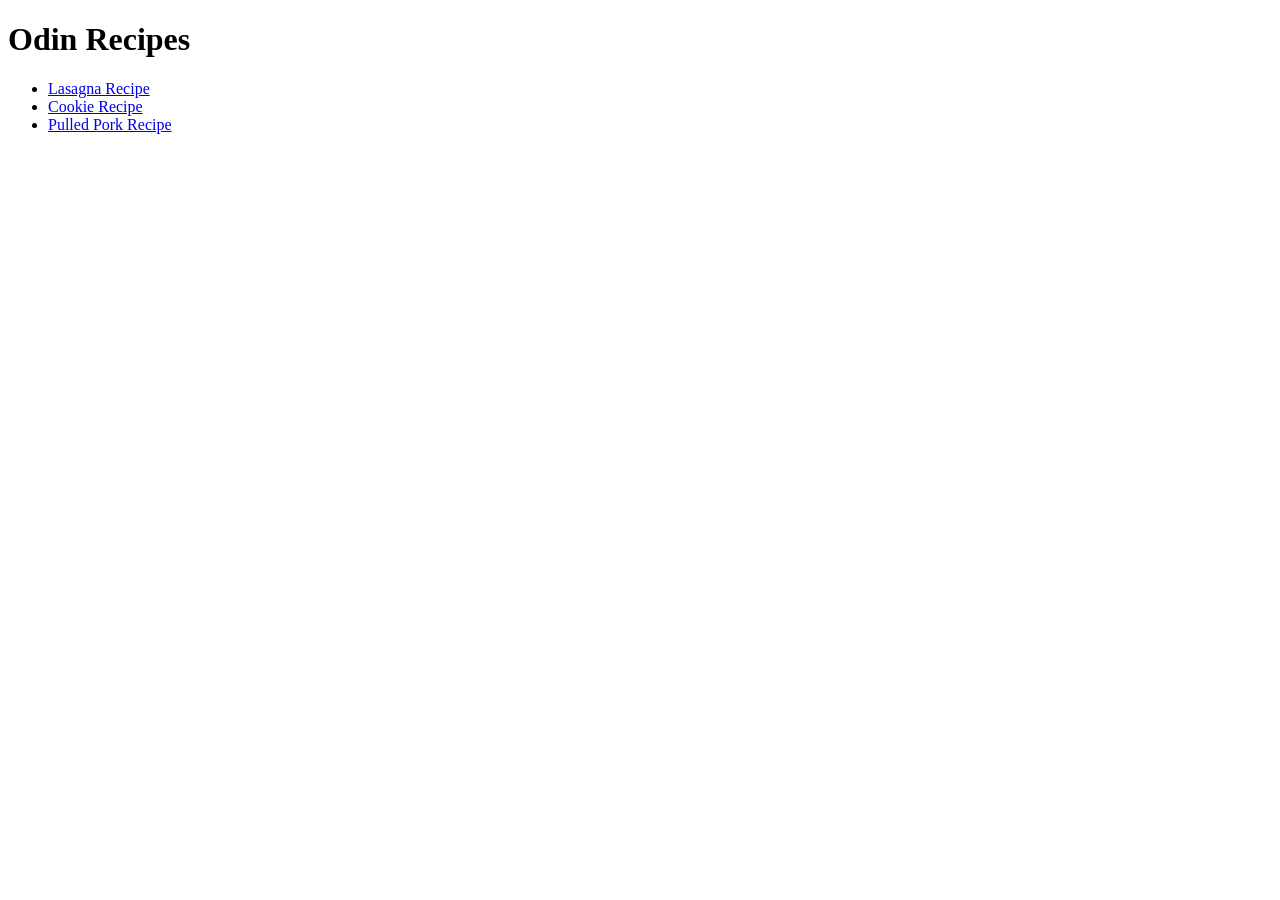
==== index.html @ 44e85111 "Created index.html and recipes folder for basic website structure" ====
<!DOCTYPE html>
<html lang="en">
<head>
    <meta charset="UTF-8">
    <meta name="viewport" content="width=device-width, initial-scale=1.0">
    <title>Odin Recipes</title>
</head>
<body>
    <h1>Odin Recipes</h1>
    <ul>
        <li><a href="recipes/lasagna.html">Lasagna Recipe</a></li>
        <li><a href="recipes/cookie.html"">Cookie Recipe</a></li>
        <li><a href="recipes/pulled_pork.html"">Pulled Pork Recipe</a></li>
    </ul>
</body>
</html>
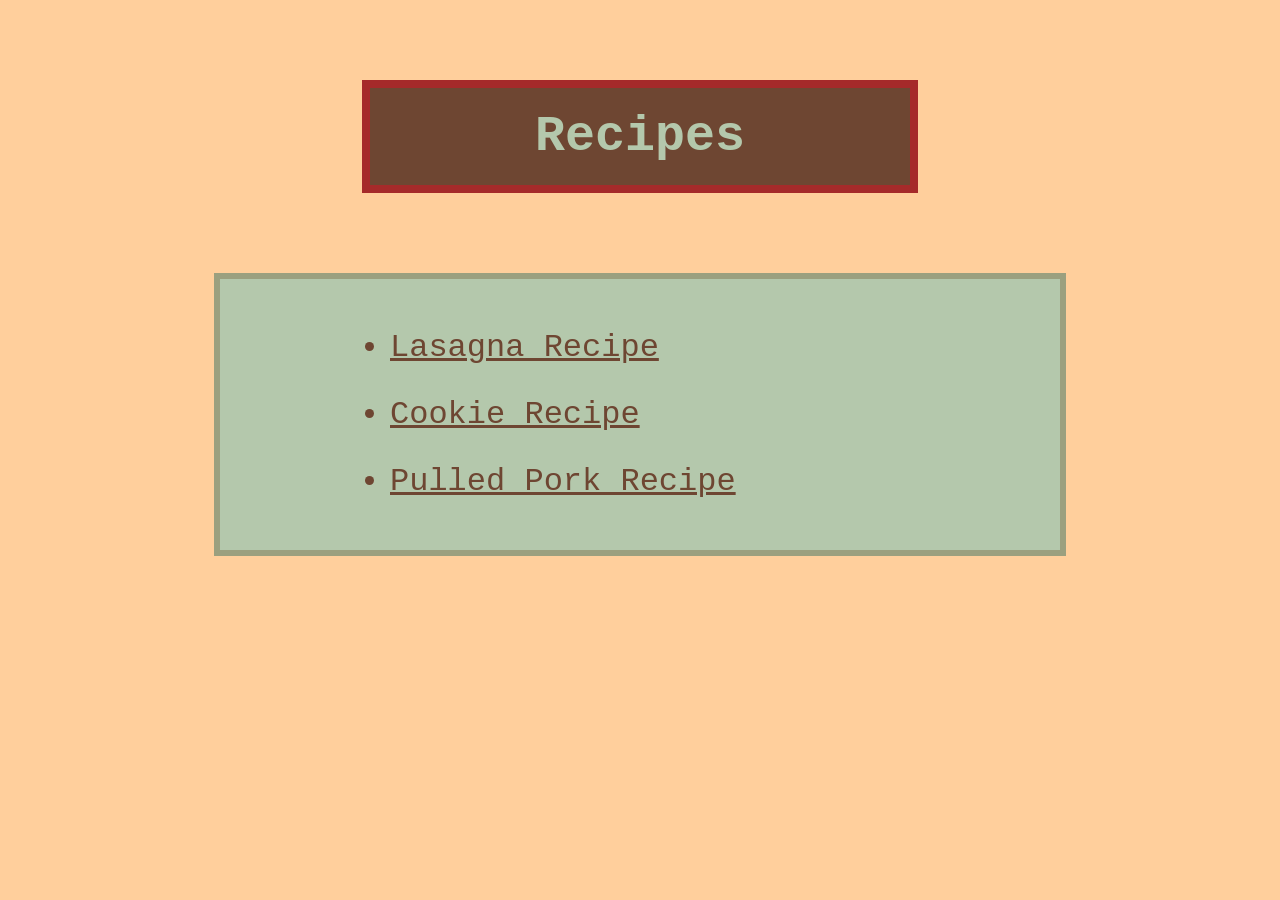
==== commit 27f07167: "Styled recipe pages and homepage using box model" ====
--- a/index.html
+++ b/index.html
@@ -3,10 +3,11 @@
 <head>
     <meta charset="UTF-8">
     <meta name="viewport" content="width=device-width, initial-scale=1.0">
-    <title>Odin Recipes</title>
+    <title>Recipes</title>
+    <link rel="stylesheet" href="style.css">
 </head>
 <body>
-    <h1>Odin Recipes</h1>
+    <h1>Recipes</h1>
     <ul>
         <li><a href="recipes/lasagna.html">Lasagna Recipe</a></li>
         <li><a href="recipes/cookie.html"">Cookie Recipe</a></li>
--- a/style.css
+++ b/style.css
@@ -0,0 +1,78 @@
+* {
+    font-family: 'Courier New', Courier, monospace;
+}
+
+body {
+    background: #ffcf9c;
+}
+
+h1, h2 {
+    color:#b4c8ac;
+    background: #6e4632;
+    text-align: center;
+    padding: 20px;
+    width: 500px;
+    margin: 80px auto;
+    border: 8px solid brown;
+}
+
+h1 {
+    font-weight: 800px;
+    font-size: 50px;
+    margin: 80px auto;
+}
+
+h2 {
+    margin: 50px auto;
+    text-align: center;
+}
+
+ul, ol {
+    width: 800px;
+    margin: 50px auto;
+    background-color: #b4c8ac;
+    padding: 20px;
+    border: 6px solid #9ba07f;
+}
+
+ul li, li a, ol li {
+    color: #6e4632;
+    font-size: 32px;
+}
+
+ul li, ol li {
+    margin: 30px auto;
+}
+
+ ul li {
+    list-style-type: disc;
+    width: 500px;
+ }
+
+ ol li {
+    width: 650px;
+ }
+
+img {
+    display: block;
+    width: 500px;
+    height: auto;
+    margin: 10px auto;
+}
+
+h4 {
+    text-align: center;
+    margin-bottom: 10px;
+}
+
+p {
+    margin: 30px 50px;
+}
+
+.header-photo {
+    width: 600px;
+    margin: 50px auto;
+    background: #9ba07f;
+    padding: 20px 10px 10px;
+    border: 8px solid #6e4632;
+}
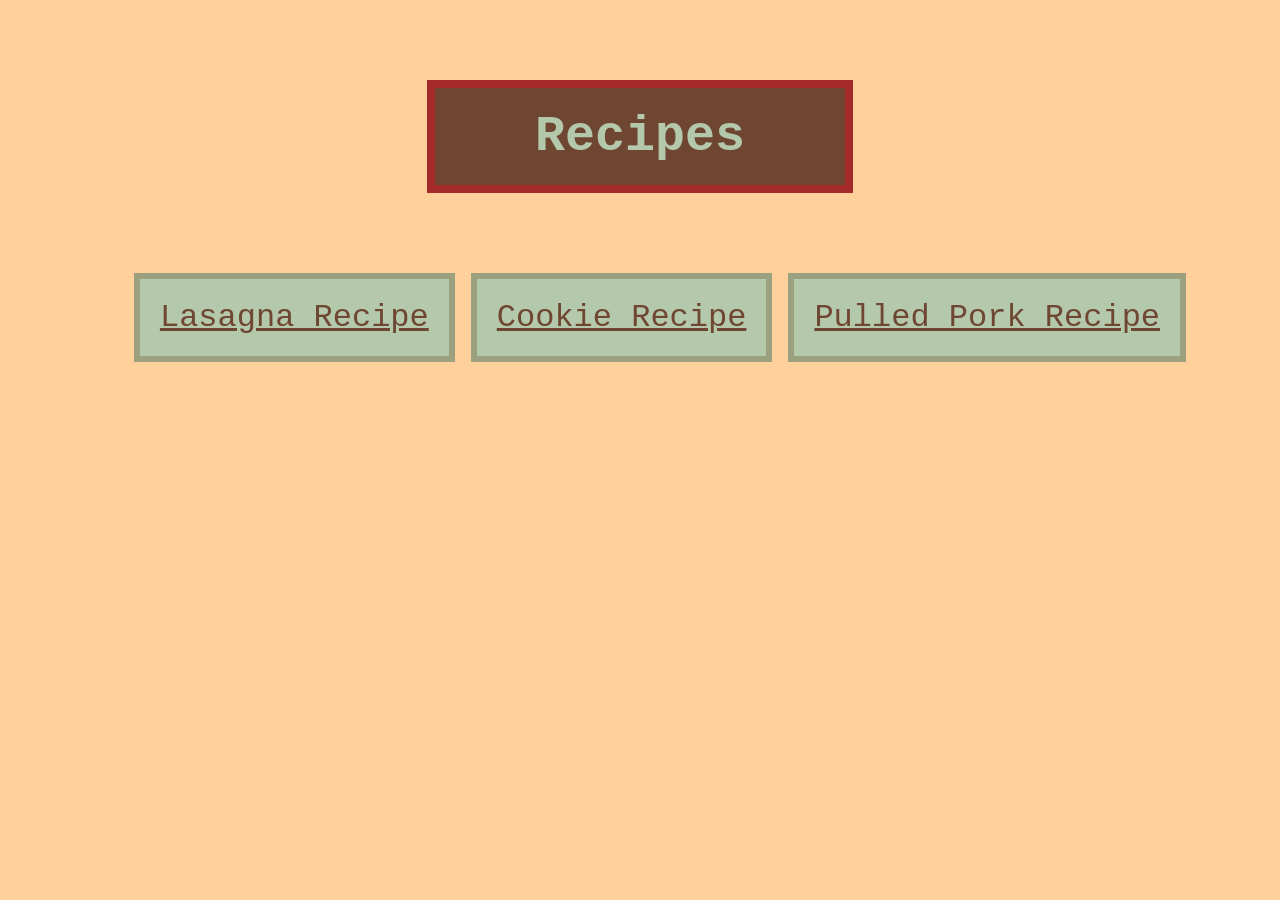
==== commit 071f886b: "Converted recipe list into Flexbox format" ====
--- a/index.html
+++ b/index.html
@@ -8,7 +8,7 @@
 </head>
 <body>
     <h1>Recipes</h1>
-    <ul>
+    <ul class="recipes">
         <li><a href="recipes/lasagna.html">Lasagna Recipe</a></li>
         <li><a href="recipes/cookie.html"">Cookie Recipe</a></li>
         <li><a href="recipes/pulled_pork.html"">Pulled Pork Recipe</a></li>
--- a/style.css
+++ b/style.css
@@ -6,13 +6,14 @@
     background: #ffcf9c;
 }
 
+/* Headers */
+
 h1, h2 {
     color:#b4c8ac;
     background: #6e4632;
     text-align: center;
-    padding: 20px;
-    width: 500px;
-    margin: 80px auto;
+    width: fit-content;
+    padding: 20px 100px;
     border: 8px solid brown;
 }
 
@@ -24,34 +25,51 @@
 
 h2 {
     margin: 50px auto;
-    text-align: center;
 }
 
-ul, ol {
-    width: 800px;
-    margin: 50px auto;
-    background-color: #b4c8ac;
-    padding: 20px;
-    border: 6px solid #9ba07f;
+h4 {
+    text-align: center;
+    margin-bottom: 10px;
 }
 
-ul li, li a, ol li {
+/* Lists */
+
+ul, ol {
+    margin: 50px auto;
+    border: 6px solid #9ba07f;
+    background-color: #b4c8ac;
+    width: fit-content;
+    max-width: 800px;
+    list-style-position: inside;
+}
+
+ul li, ol li, li a {
     color: #6e4632;
     font-size: 32px;
 }
 
-ul li, ol li {
-    margin: 30px auto;
-}
-
- ul li {
-    list-style-type: disc;
-    width: 500px;
+ ul li, ol li {
+    padding: 20px;
  }
 
- ol li {
-    width: 650px;
+ ul.recipes {
+    max-width: none;
+    list-style: none;
+    display: flex;
+    flex-wrap: wrap;
+    justify-content: space-evenly;
+    flex: auto;
+    gap: 1rem;
+    border: none;
+    background-color: #ffcf9c;
  }
+
+ .recipes li {
+    border: 6px solid #9ba07f;
+    background-color: #b4c8ac;
+ }
+
+ /* Images */
 
 img {
     display: block;
@@ -60,19 +78,16 @@
     margin: 10px auto;
 }
 
-h4 {
-    text-align: center;
-    margin-bottom: 10px;
+.header-photo {
+    background: #9ba07f;
+    border: 8px solid #6e4632;
+    width: 600px;
+    margin: 50px auto;
+    padding: 20px 10px 10px;
 }
+
+/* Paragraph */
 
 p {
     margin: 30px 50px;
-}
-
-.header-photo {
-    width: 600px;
-    margin: 50px auto;
-    background: #9ba07f;
-    padding: 20px 10px 10px;
-    border: 8px solid #6e4632;
 }
